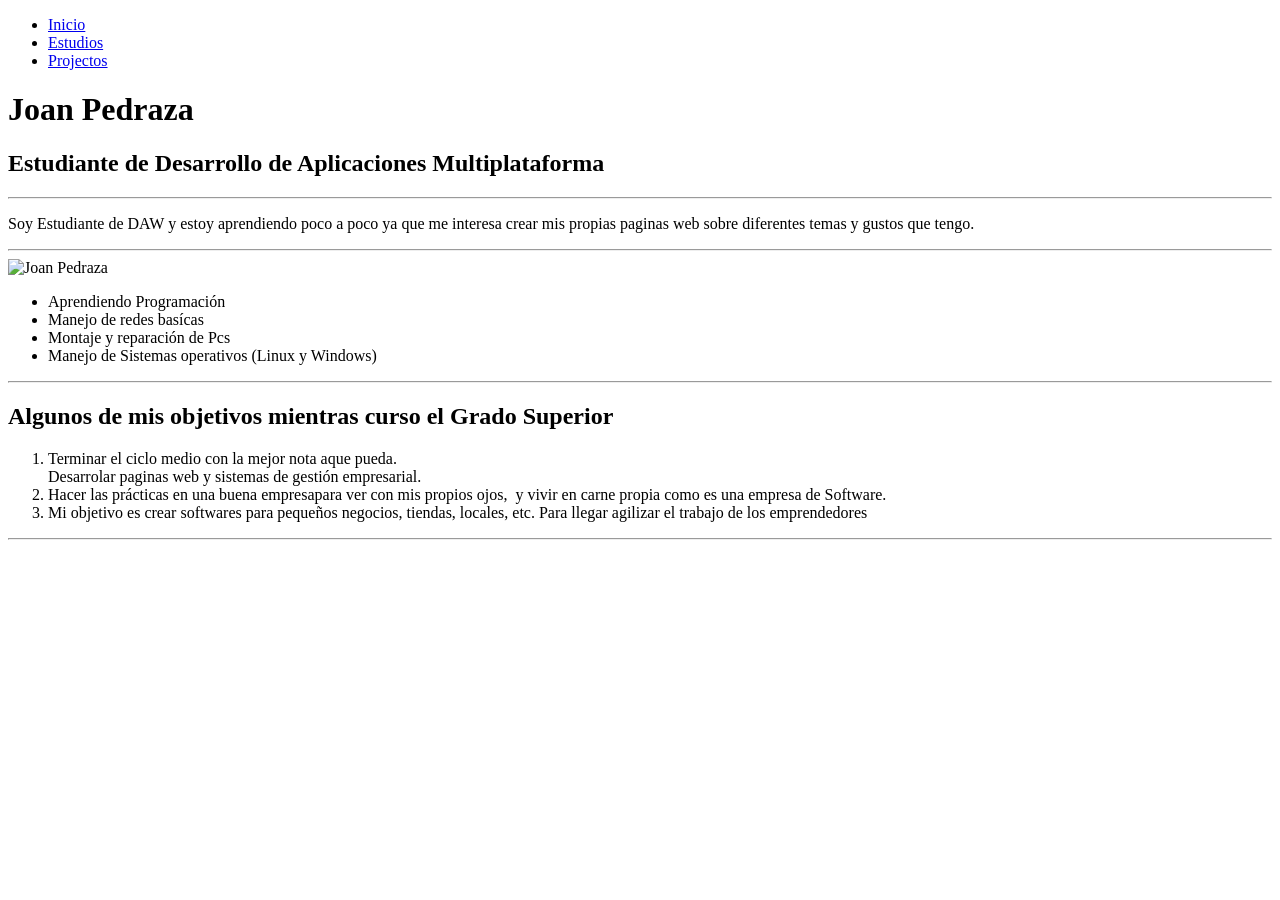
==== index.html @ 984d4ce9 "primercomit" ====
<!DOCTYPE html>
<html xmlns="http://www.w3.org/1999/xhtml">
   <head>
       <meta charset="UTF-8">
       <title>Principal</title>
   </head>
   <nav>
    <!--8.- Primera versión del nav-->
  <ul>
    <li><a href="index.html">Inicio</a></li>
    <li><a href="estudis.html">Estudios</a></li>
    <li><a href="projectes.html">Projectos</a></li>
  </ul>
</nav>
   <body>    
    <!--1.-Titulo-->
       <h1>Joan Pedraza</h1>
    <!--2.- Subtitulo-->
       <h2>Estudiante de Desarrollo de Aplicaciones Multiplataforma</h2>
    <!--7.- Separaciones elementos-->
       <hr>
   <!--3.- Parragrafo--> 
       <p>Soy Estudiante de DAW y estoy aprendiendo poco a poco
        ya que me interesa crear mis propias paginas web
        sobre diferentes temas y gustos que tengo.
        </p>
        <hr>
        <!--4.- Insertar imagen-->
        <img src="imatges/Joan_Pedraza_Foto.png" alt="Joan Pedraza" width="200" height="300">
    </body>
</html> 
<!--5.- Lista Ordenada-->
<ul>
    <li>Aprendiendo Programación</li>
    <li>Manejo de redes basícas</li>
    <li>Montaje y reparación de Pcs</li>
    <li>Manejo de Sistemas operativos (Linux y Windows)</li>
</ul>
<!--7.Separadores y 6 Lista ordenada-->
<!-- Separador horitzontal-->
<hr>

<h2>Algunos de mis objetivos mientras curso el Grado Superior</h2>

<ol>
  <!-- Salto de linea (<br>) -->
  <li>
    Terminar el ciclo medio con la mejor nota aque pueda.
    <br>Desarrolar paginas web y sistemas de gestión empresarial.
  </li>

  <!-- Espacio no separable (&nbsp;)-->
  <li>Hacer las prácticas en una&nbsp;buena empresapara ver con mis propios ojos,&nbsp; y vivir en carne propia como es una empresa de Software.</li>

  <li>Mi objetivo es crear softwares para pequeños negocios, tiendas, locales, etc. Para llegar agilizar el trabajo de los emprendedores</li>
</ol>

<!-- Separador horitzontal per tancar la secció -->
<hr>
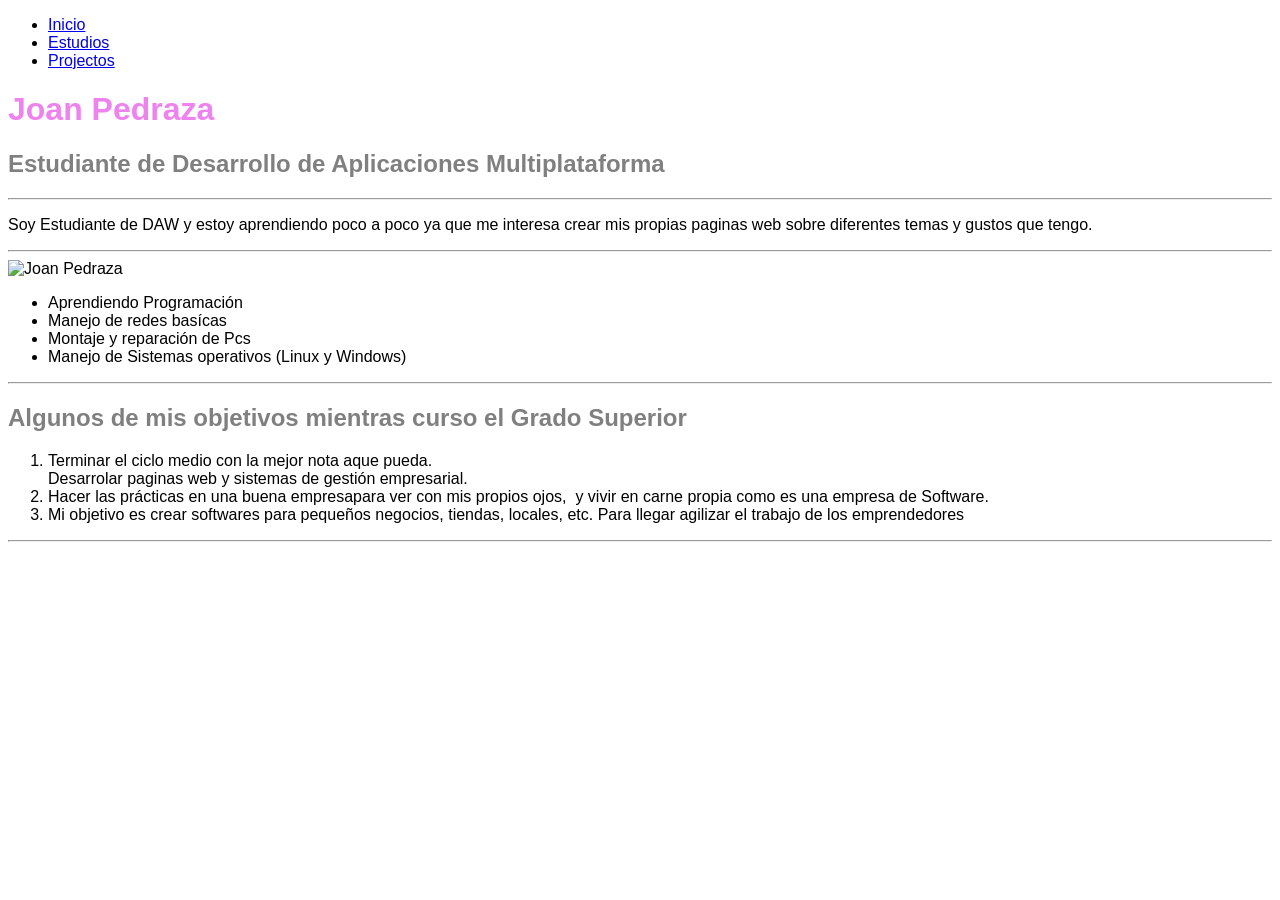
==== commit 4d07e0da: "Agregando el enlace al css a las 3 paginas" ====
--- a/index.html
+++ b/index.html
@@ -3,6 +3,7 @@
    <head>
        <meta charset="UTF-8">
        <title>Principal</title>
+       <link rel="stylesheet" href="global.css">
    </head>
    <nav>
     <!--8.- Primera versión del nav-->
--- a/global.css
+++ b/global.css
@@ -0,0 +1,11 @@
+body {
+    font-family: Arial, sans-serif;
+}
+
+h1 {
+    color: violet;
+}
+
+h2{
+    color: gray;
+}
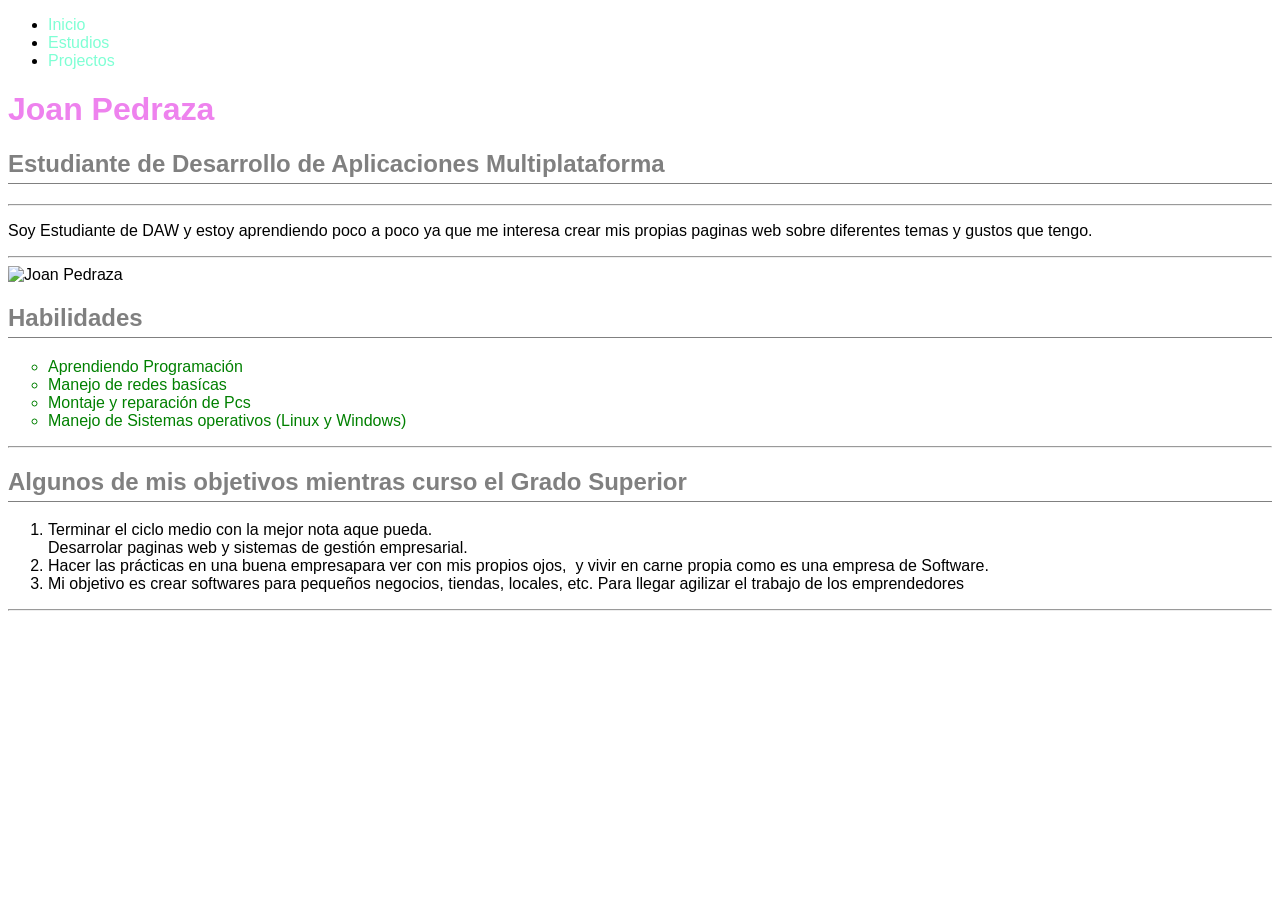
==== commit 7d8bd0dd: "definiendo un elemento por clase" ====
--- a/index.html
+++ b/index.html
@@ -31,7 +31,10 @@
     </body>
 </html> 
 <!--5.- Lista Ordenada-->
-<ul>
+
+<h2>Habilidades</h2>
+<!-- #id del css habilidads -->
+<ul id="habilidades">
     <li>Aprendiendo Programación</li>
     <li>Manejo de redes basícas</li>
     <li>Montaje y reparación de Pcs</li>
--- a/global.css
+++ b/global.css
@@ -1,6 +1,7 @@
 body {
     font-family: Arial, sans-serif;
 }
+
 
 h1 {
     color: violet;
@@ -8,4 +9,25 @@
 
 h2{
     color: gray;
-}+    border-bottom: 1px solid gray;
+    padding-bottom: 5px;
+}
+
+a{
+    color: aquamarine;
+    text-decoration: none;
+}
+
+a:hover{
+    text-decoration: line-through;
+    color: yellow;
+}
+
+#habilidades {
+    list-style-type: circle;
+    color: green;
+}
+
+p.parrafo {
+    background-color: orange;
+}   
